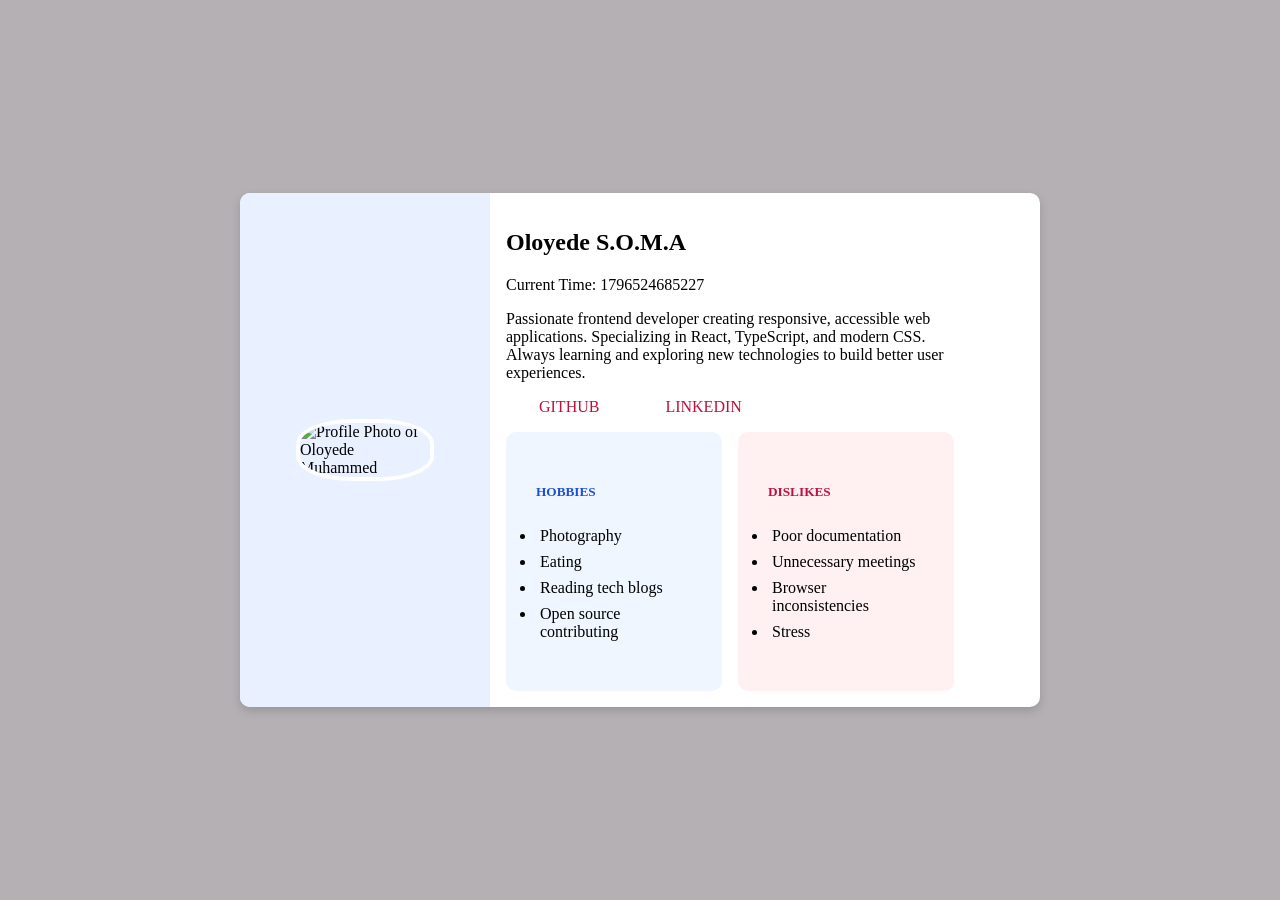
==== index.html @ e4070772 "first commit" ====
<!DOCTYPE html>
<html lang="en">
<head>
    <meta charset="UTF-8">
    <meta name="viewport" content="width=device-width, initial-scale=1.0">
    <title>Profile Card</title>
    <link rel="icon" href="https://res.cloudinary.com/dgqzwciqu/image/upload/v1760786037/profile_avatar_xzrpfb.jpg">
    <link rel="stylesheet" href="./style/index.css">
</head>
<body>
    <article data-testid="test-profile-card" class="profile-card">
        <div class="image-container">
            <figure>
                <img src="https://res.cloudinary.com/dgqzwciqu/image/upload/v1760786037/profile_avatar_xzrpfb.jpg" data-testid="test-user-avatar" alt="Profile Photo of Oloyede Muhammed" class="avatar">
            
            </figure>
        </div>
        
        <div class="texts-container">
            <h2 data-testid="test-user-name">Oloyede S.O.M.A</h2>
            <p data-testid="test-user-time">Current Time:</p>
            <p data-testid="test-user-bio">Passionate frontend developer creating responsive, accessible web applications. Specializing in React, TypeScript, and modern CSS. Always learning and exploring new technologies to build better user experiences.</p>
            
            
            <ul class="socials" data-testid="test-user-social-links">
                <li data-testid="test-user-social-github"><a href="https://github.com/OloyedeSOMA" target="_blank" rel="noopener noreferrer"> GITHUB</a></li>
                <li data-testid="test-user-social-linkedin"><a href="https://www.linkedin.com/in/muhammed-o-012277329" target="_blank" rel="noopener noreferrer">LINKEDIN</a></li>
                
            </ul>

            <div class="container">
                <section class="hobbies-section grid-section">
                    <h5>HOBBIES</h5>
                    <ul data-testid="test-user-hobbies">
                        <li>Photography</li>
                        <li>Eating</li>
                        <li>Reading tech blogs</li>
                        <li>Open source contributing</li>
                    </ul>
                </section>

                <section class="dislike-section grid-section">
                    <h5>DISLIKES</h5>
                    <ul data-testid="test-user-dislikes">
                        <li>Poor documentation</li>
                        <li>Unnecessary meetings</li>
                        <li>Browser inconsistencies</li>
                        <li>Stress</li>
                    </ul>
                </section>
            </div>

            
            
        </div>
        
    </article>
    <script src="./js/index.js"></script>
</body>
</html>
---- style/index.css ----
*{
    padding: 0;
    box-sizing: border-box;
}
body{
    display:flex;
    justify-content: center;
    align-items: center;
    margin:0 auto;
    padding: 5px;
    min-height: 100vh;
    background-color: rgba(31, 19, 31, 0.333);
}
.profile-card{
    width: 90%;
    max-width: 800px;
    height:auto;
    display: flex;
    flex-wrap: wrap;
    margin: 2px;
    background-color: white;
    box-shadow: 0 4px 10px rgba(0,0,0,0.15);
    border-radius: 10px;
    
}
.image-container{
    background-color: #E9F0FF;
    max-width: 250px;
    height: inherit;
    padding: 1rem;
    display: flex;
    justify-content: center;
    align-items: center;
    border-radius: 10px 0 0 10px;
}
.avatar{
    max-width:220px;
    height:220px;
    border-radius: 40%;
    border: 4px solid white;
    object-fit:cover ;
}

.texts-container{
    width:60%;
    max-width: 550px;
    padding: 1rem;
}

.socials{
    list-style: none;
    display: flex;
    justify-content: space-around;
    width:60%;
}
.socials a{
    text-decoration: none;
    color: #BE123C;
    border-radius: 3px;
}
.socials a:focus{
    outline: 2px solid #3B82F6;
    outline-offset: 2px;
}
.container{
    width: 100%;
    margin: 0 auto;
    display: grid;
    grid-template-columns: repeat(auto-fit, minmax(180px, 1fr));
    gap:1rem;
    justify-content: center;
}
.grid-section{
    min-width: 180px;
    padding: 30px;
    border-radius: 10px;
}
.grid-section li{
    padding: 4px;
}
.hobbies-section{
    background-color: #EFF6FF;
} 
.hobbies-section h5{
    color:#1D4EDA;
}
.dislike-section{
    background-color: #FFF1F2;
}
.dislike-section h5{
    color: #BE123C;
}



@media(max-width:696px){
    .image-container{
        width:100%;
        max-width: 100%;
        padding: 1rem;
        border-radius: 10px 10px 0 0;  
    }
    .texts-container{
        width:100%;
        max-width: 100%;
    }
}
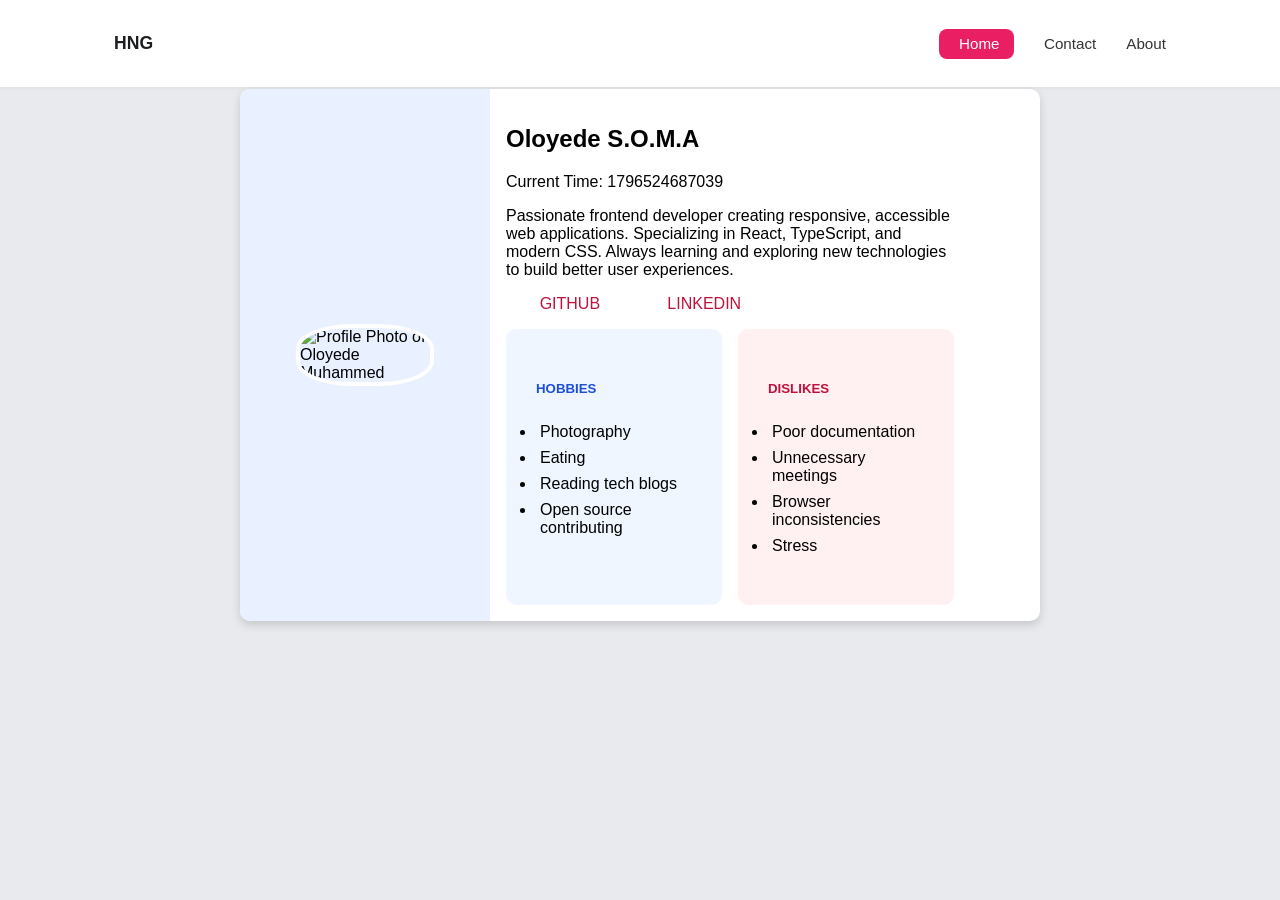
==== commit d6e202dd: "stage 1" ====
--- a/index.html
+++ b/index.html
@@ -5,16 +5,29 @@
     <meta name="viewport" content="width=device-width, initial-scale=1.0">
     <title>Profile Card</title>
     <link rel="icon" href="https://res.cloudinary.com/dgqzwciqu/image/upload/v1760786037/profile_avatar_xzrpfb.jpg">
+    <link href="https://cdn.jsdelivr.net/npm/remixicon@4.3.0/fonts/remixicon.css" rel="stylesheet">
+    <link rel="stylesheet" href="./style/global.css">
     <link rel="stylesheet" href="./style/index.css">
 </head>
 <body>
-    <article data-testid="test-profile-card" class="profile-card">
+    <header>
+        <nav class="navbar">
+        <h1 class="logo">HNG</h1>
+        <ul class="nav-links">
+            <li><a href="#" class="active"  aria-current="page"><i class="ri-home-4-line"></i> Home</a></li>
+            <li><a href="./pages/contact.html" class="contact-btn"><i class="ri-mail-line"></i> Contact</a></li>
+            <li><a href="./pages/about.html"><i class="ri-user-line"></i> About</a></li>
+        </ul>
+        </nav>
+    </header>
+    <div class="bigContainer">
+        <article data-testid="test-profile-card" class="profile-card">
         <div class="image-container">
             <figure>
                 <img src="https://res.cloudinary.com/dgqzwciqu/image/upload/v1760786037/profile_avatar_xzrpfb.jpg" data-testid="test-user-avatar" alt="Profile Photo of Oloyede Muhammed" class="avatar">
             
             </figure>
-        </div>
+        </div> 
         
         <div class="texts-container">
             <h2 data-testid="test-user-name">Oloyede S.O.M.A</h2>
@@ -55,6 +68,8 @@
         </div>
         
     </article>
+    </div>
+    
     <script src="./js/index.js"></script>
 </body>
 </html>
--- a/style/global.css
+++ b/style/global.css
@@ -0,0 +1,104 @@
+*{
+    padding: 0;
+    box-sizing: border-box;
+    
+}
+body {
+  font-family: 'Poppins', sans-serif;
+  background-color: #e8eaed;
+  min-height: 100vh;
+  margin:0 auto;
+}
+
+header {
+  width: 100%;
+  background-color: white;
+  box-shadow: 0 1px 4px rgba(0,0,0,0.05);
+}
+
+.navbar {
+  max-width: 1100px;
+  margin: 0 auto;
+  padding: 0.8rem 1.5rem;
+  display: flex;
+  align-items: center;
+  justify-content: space-between;
+}
+
+/* Logo */
+.logo {
+  font-size: 1.1rem;
+  font-weight: 700;
+  color: #1c1e21;
+}
+
+/* Nav Links */
+.nav-links {
+  display: flex;
+  align-items: center;
+  list-style: none;
+  gap: 1.5rem;
+}
+
+.nav-links a {
+  text-decoration: none;
+  color: #333;
+  font-size: 0.95rem;
+  display: flex;
+  align-items: center;
+  gap: 6px;
+  transition: color 0.2s ease-in-out;
+}
+
+.nav-links a:hover {
+  color: #e91e63;
+}
+/* Contact Button */
+.active {
+  background-color: #e91e63;
+  color: #fff !important;
+  padding: 0.4rem 0.9rem;
+  border-radius: 8px;
+  font-weight: 500;
+  transition: background 0.3s ease;
+}
+
+.active:hover {
+  background-color: #d81b60;
+}
+
+@media(max-width:340px){
+    .navbar {
+    margin: 0 ;
+    padding: 0.3rem 0.7rem;
+    justify-content: space-between;
+    }
+
+    /* Logo */
+    .logo {
+    font-size: 0.8rem;
+    font-weight: 500;
+    color: #1c1e21;
+    }
+
+    /* Nav Links */
+    .nav-links {
+    gap: 1.0rem;
+    }
+
+    .nav-links a {
+    
+    font-size: 0.8rem;
+    gap: 6px;
+    }
+
+    .nav-links a:hover {
+    color: #e91e63;
+    }
+    /* Contact Button */
+    .active {
+    
+    padding: 0.2rem 0.5rem;
+    
+    }
+}
--- a/style/index.css
+++ b/style/index.css
@@ -1,15 +1,9 @@
-*{
-    padding: 0;
-    box-sizing: border-box;
-}
-body{
+
+
+.bigContainer{
     display:flex;
     justify-content: center;
     align-items: center;
-    margin:0 auto;
-    padding: 5px;
-    min-height: 100vh;
-    background-color: rgba(31, 19, 31, 0.333);
 }
 .profile-card{
     width: 90%;
@@ -21,6 +15,7 @@
     background-color: white;
     box-shadow: 0 4px 10px rgba(0,0,0,0.15);
     border-radius: 10px;
+    
     
 }
 .image-container{
